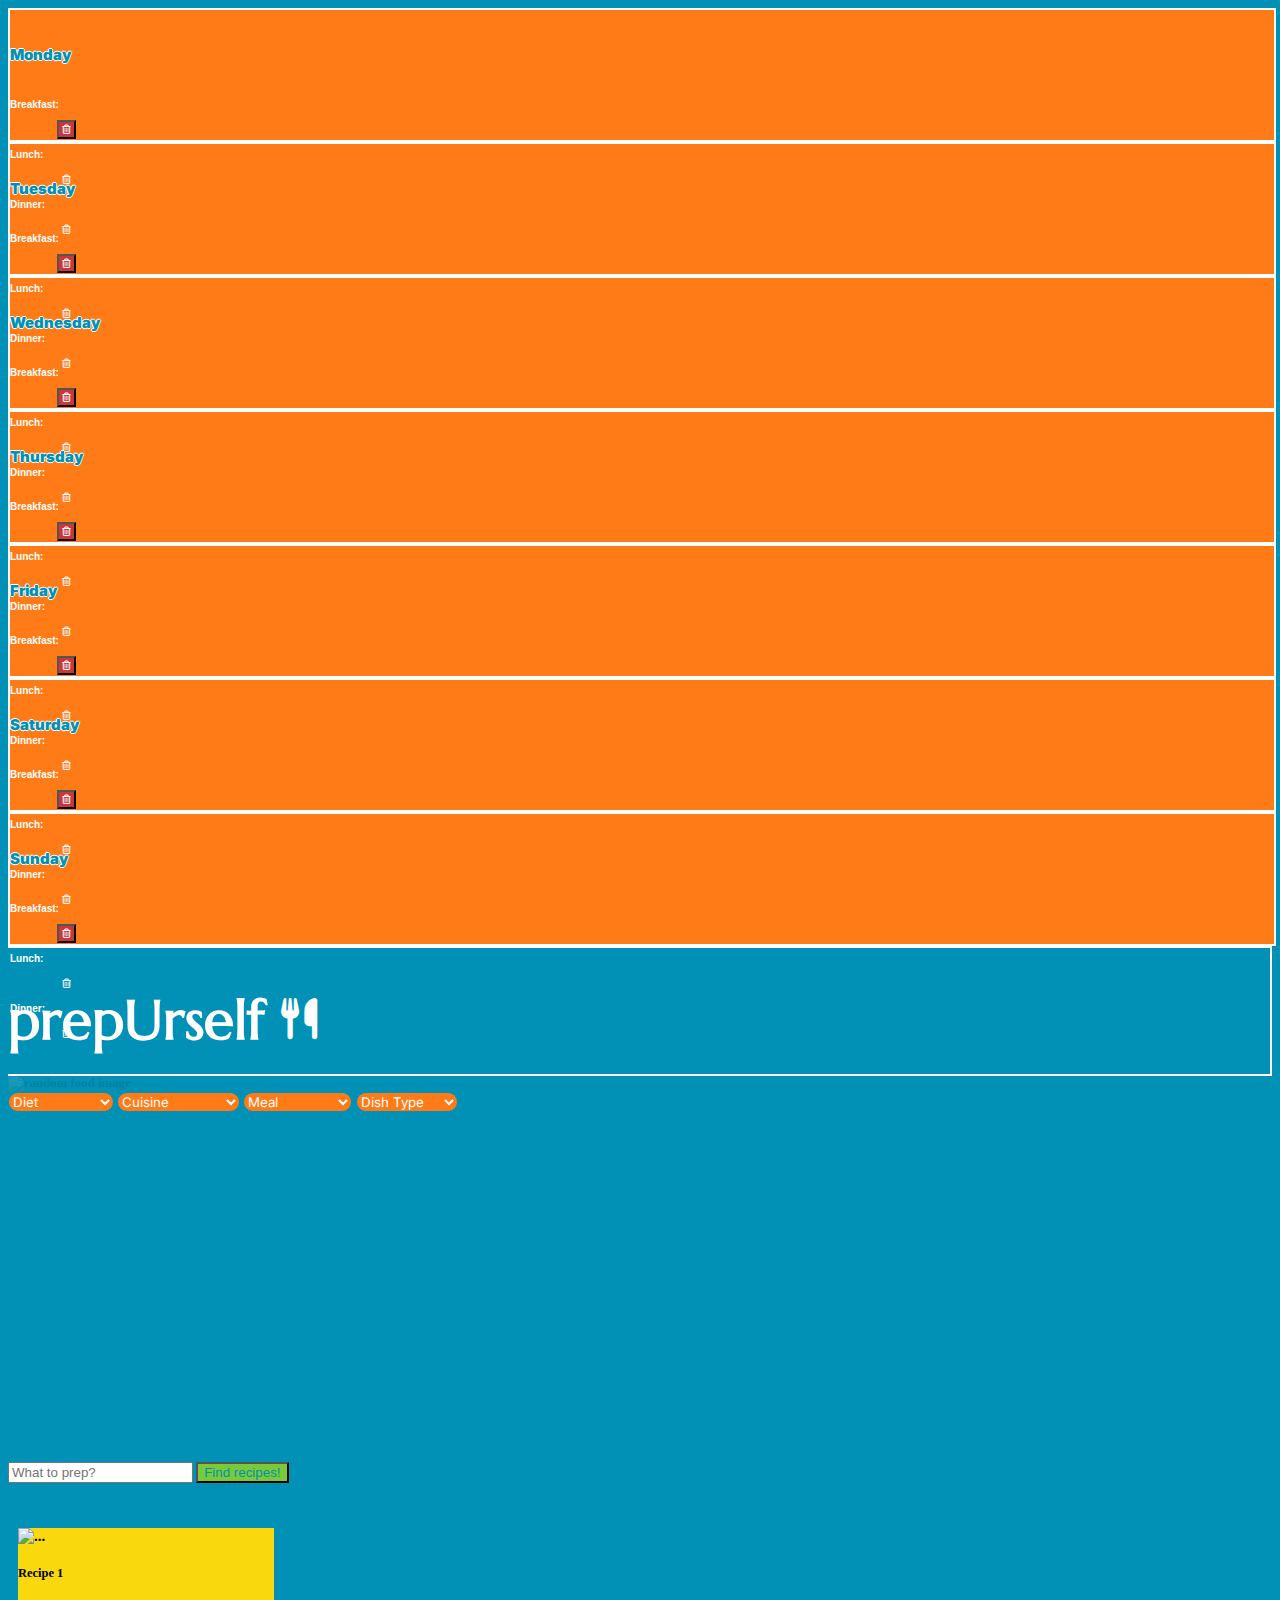
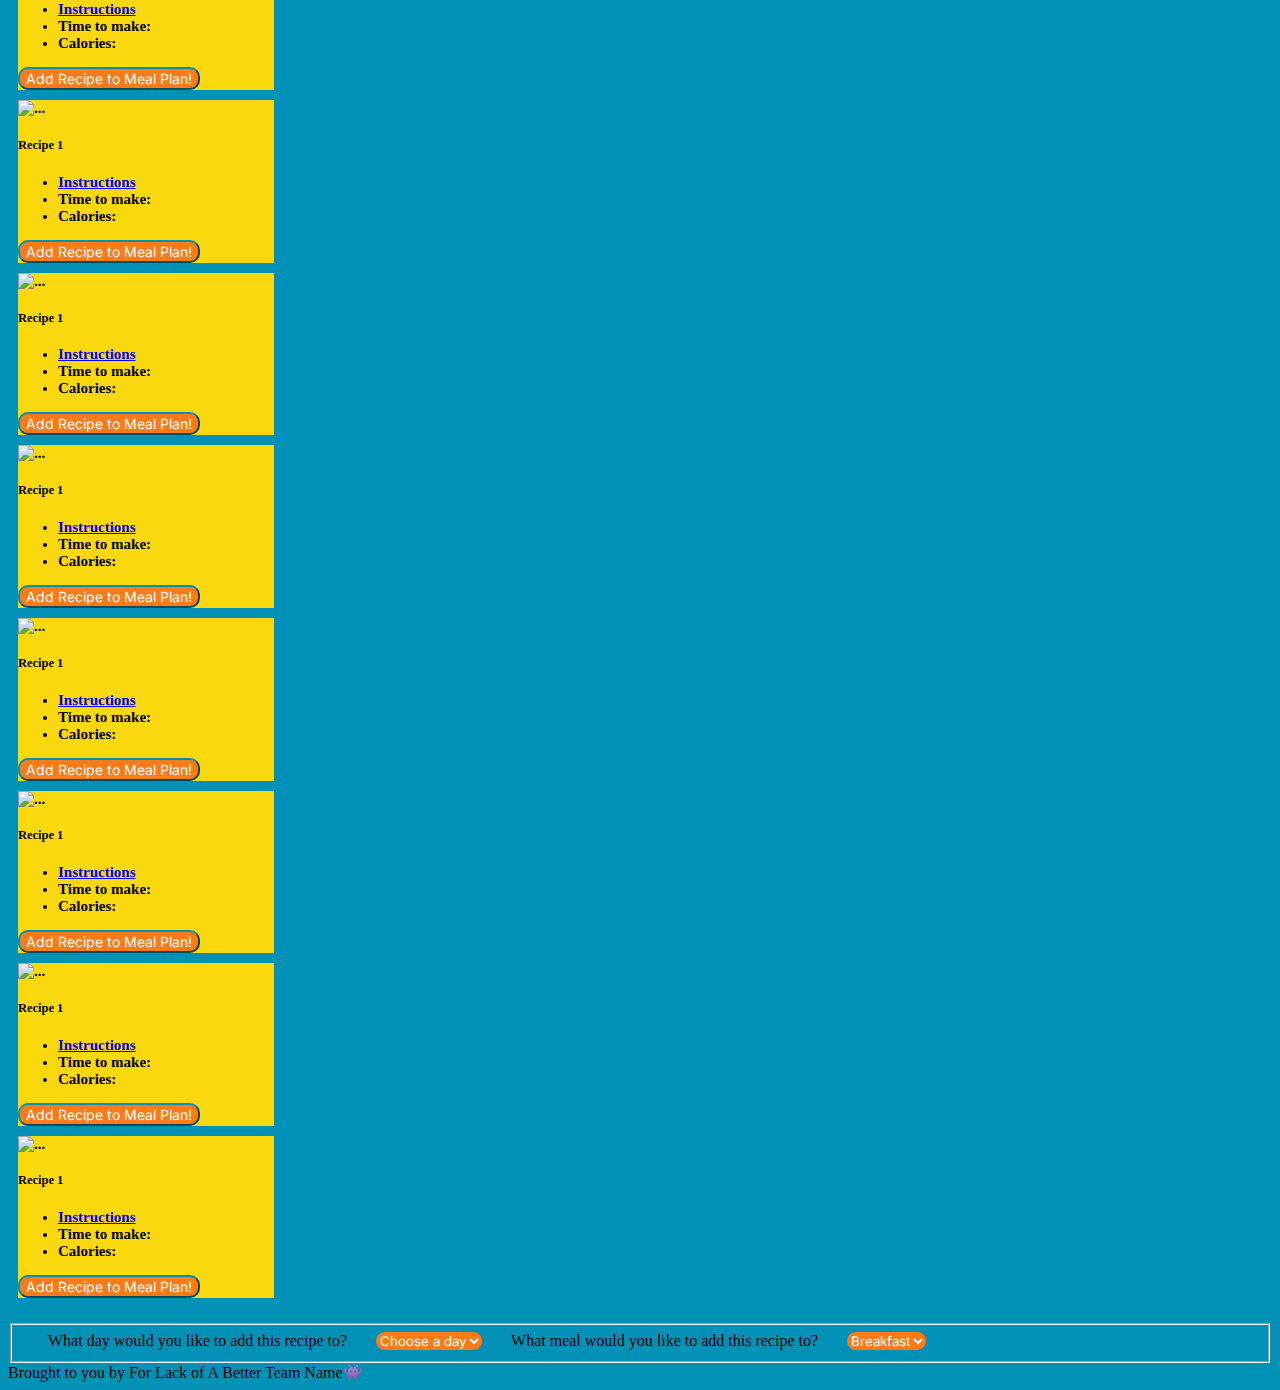
==== index.html @ 9b7a3b4d "added a tags to aside" ====
<!DOCTYPE html>
<html lang="en">
  <head>
    <meta charset="UTF-8" />
    <meta http-equiv="X-UA-Compatible" content="IE=edge" />
    <meta name="viewport" content="width=device-width, initial-scale=1.0" />
    <title>prepUrself</title>
    <link rel="stylesheet" href="./assets/css/all.css" />
    <link rel="stylesheet" href="./assets/css/style.css" />
    <link
      href="https://cdn.jsdelivr.net/npm/bootstrap@5.2.2/dist/css/bootstrap.min.css"
      rel="stylesheet"
      integrity="sha384-Zenh87qX5JnK2Jl0vWa8Ck2rdkQ2Bzep5IDxbcnCeuOxjzrPF/et3URy9Bv1WTRi"
      crossorigin="anonymous"
    />
    <link href="https://fonts.googleapis.com/css2?family=Marcellus&display=swap" rel="stylesheet" />
    <link href="https://fonts.googleapis.com/css2?family=Inter:wght@300;800&display=swap" rel="stylesheet">
    <script
      src="https://cdnjs.cloudflare.com/ajax/libs/jquery/3.6.1/jquery.min.js"
      integrity="sha512-aVKKRRi/Q/YV+4mjoKBsE4x3H+BkegoM/em46NNlCqNTmUYADjBbeNefNxYV7giUp0VxICtqdrbqU7iVaeZNXA=="
      crossorigin="anonymous"
      referrerpolicy="no-referrer"
    ></script>
    <script src="https://developer.edamam.com/attribution/badge.js"></script>
    <script src="https://code.jquery.com/ui/1.13.2/jquery-ui.js"></script>
  </head>
  <body class="row">
    <div class="col-lg-2 col-md-4 col-sm-4 p-0 p-0">

<!-- Start of the Aside -->

      <aside class="aside">
        <div id="monday" class="card aside-card" style="width: 18rem; height: 9.5rem">
          <div class="card-body">
            <h6 class="card-title  text-decoration-underline aside-card-title">Monday</h6>
            <div class="row">
              <p class="col-lg-9 card-text aside-card-text">
                <span>Breakfast:</span>
                <a href="#"></a>
              </p>
              <button
                type="button"
                class="col-lg-3 btn btn-outline-light justify-content-end"
                style="
                  --bs-btn-padding-y: 0.25rem;
                  --bs-btn-padding-x: 0.5rem;
                  --bs-btn-font-size: 0.75rem;
                "
              >
                <i class="fa-regular fa-trash-can"></i>
              </button>
            </div>
            <div class="row">
              <p class="col-lg-9 card-text aside-card-text">
                <span>Lunch:</span>
                <a href="#"></a>
              </p>
              <button
                type="button"
                class="col-lg-3 btn btn-outline-light justify-content-end"
                style="
                  --bs-btn-padding-y: 0.25rem;
                  --bs-btn-padding-x: 0.5rem;
                  --bs-btn-font-size: 0.75rem;
                "
              >
                <i class="fa-regular fa-trash-can"></i>
              </button>
            </div>
            <div class="row">
              <p class="col-lg-9 card-text aside-card-text">
                <span>Dinner:</span>
                <a href="#"></a>
              </p>
              <button
                type="button"
                class="col-lg-3 btn btn-outline-light justify-content-end"
                style="
                  --bs-btn-padding-y: 0.25rem;
                  --bs-btn-padding-x: 0.5rem;
                  --bs-btn-font-size: 0.75rem;
                "
              >
                <i class="fa-regular fa-trash-can"></i>
              </button>
            </div>
          </div>
        </div>
        <div id="tuesday" class="card aside-card" style="width: 18rem; height: 9.5rem">
          <div class="card-body">
            <h6 class="card-title text-decoration-underline aside-card-title">Tuesday</h6>
            <div class="row">
              <p class="col-lg-9 card-text aside-card-text">
                <span>Breakfast:</span>
                <a href="#"></a>
              </p>
              <button
                type="button"
                class="col-lg-3 btn btn-outline-light justify-content-end"
                style="
                  --bs-btn-padding-y: 0.25rem;
                  --bs-btn-padding-x: 0.5rem;
                  --bs-btn-font-size: 0.75rem;
                "
              >
                <i class="fa-regular fa-trash-can"></i>
              </button>
            </div>
            <div class="row">
              <p class="col-lg-9 card-text aside-card-text">
                <span>Lunch:</span>
                <a href="#"></a>
              </p>
              <button
                type="button"
                class="col-lg-3 btn btn-outline-light justify-content-end"
                style="
                  --bs-btn-padding-y: 0.25rem;
                  --bs-btn-padding-x: 0.5rem;
                  --bs-btn-font-size: 0.75rem;
                "
              >
                <i class="fa-regular fa-trash-can"></i>
              </button>
            </div>
            <div class="row">
              <p class="col-lg-9 card-text aside-card-text">
                <span>Dinner:</span>
                <a href="#"></a>
              </p>
              <button
                type="button"
                class="col-lg-3 btn btn-outline-light justify-content-end"
                style="
                  --bs-btn-padding-y: 0.25rem;
                  --bs-btn-padding-x: 0.5rem;
                  --bs-btn-font-size: 0.75rem;
                "
              >
                <i class="fa-regular fa-trash-can"></i>
              </button>
            </div>
          </div>
        </div>
        <div id="wednesday" class="card aside-card" style="width: 18rem; height: 9.5rem">
          <div class="card-body">
            <h6 class="card-title text-decoration-underline aside-card-title">Wednesday</h6>
            <div class="row">
              <p class="col-lg-9 card-text aside-card-text">
                <span>Breakfast:</span>
                <a href="#"></a>
              </p>
              <button
                type="button"
                class="col-lg-3 btn btn-outline-light justify-content-end"
                style="
                  --bs-btn-padding-y: 0.25rem;
                  --bs-btn-padding-x: 0.5rem;
                  --bs-btn-font-size: 0.75rem;
                "
              >
                <i class="fa-regular fa-trash-can"></i>
              </button>
            </div>
            <div class="row">
              <p class="col-lg-9 card-text aside-card-text">
                <span>Lunch:</span>
                <a href="#"></a>
              </p>
              <button
                type="button"
                class="col-lg-3 btn btn-outline-light justify-content-end"
                style="
                  --bs-btn-padding-y: 0.25rem;
                  --bs-btn-padding-x: 0.5rem;
                  --bs-btn-font-size: 0.75rem;
                "
              >
                <i class="fa-regular fa-trash-can"></i>
              </button>
            </div>
            <div class="row">
              <p class="col-lg-9 card-text aside-card-text">
                <span>Dinner:</span>
                <a href="#"></a>
              </p>
              <button
                type="button"
                class="col-lg-3 btn btn-outline-light justify-content-end"
                style="
                  --bs-btn-padding-y: 0.25rem;
                  --bs-btn-padding-x: 0.5rem;
                  --bs-btn-font-size: 0.75rem;
                "
              >
                <i class="fa-regular fa-trash-can"></i>
              </button>
            </div>
          </div>
        </div>
        <div id="thursday" class="card aside-card" style="width: 18rem; height: 9.5rem">
          <div class="card-body">
            <h6 class="card-title text-decoration-underline aside-card-title">Thursday</h6>
            <div class="row">
              <p class="col-lg-9 card-text aside-card-text">
                <span>Breakfast:</span>
                <a href="#"></a>
              </p>
              <button
                type="button"
                class="col-lg-3 btn btn-outline-light justify-content-end"
                style="
                  --bs-btn-padding-y: 0.25rem;
                  --bs-btn-padding-x: 0.5rem;
                  --bs-btn-font-size: 0.75rem;
                "
              >
                <i class="fa-regular fa-trash-can"></i>
              </button>
            </div>
            <div class="row">
              <p class="col-lg-9 card-text aside-card-text">
                <span>Lunch:</span>
                <a href="#"></a>
              </p>
              <button
                type="button"
                class="col-lg-3 btn btn-outline-light justify-content-end"
                style="
                  --bs-btn-padding-y: 0.25rem;
                  --bs-btn-padding-x: 0.5rem;
                  --bs-btn-font-size: 0.75rem;
                "
              >
                <i class="fa-regular fa-trash-can"></i>
              </button>
            </div>
            <div class="row">
              <p class="col-lg-9 card-text aside-card-text">
                <span>Dinner:</span>
                <a href="#"></a>
              </p>
              <button
                type="button"
                class="col-lg-3 btn btn-outline-light justify-content-end"
                style="
                  --bs-btn-padding-y: 0.25rem;
                  --bs-btn-padding-x: 0.5rem;
                  --bs-btn-font-size: 0.75rem;
                "
              >
                <i class="fa-regular fa-trash-can"></i>
              </button>
            </div>
          </div>
        </div>
        <div id="friday" class="card aside-card" style="width: 18rem; height: 9.5rem">
          <div class="card-body">
            <h6 class="card-title text-decoration-underline aside-card-title">Friday</h6>
            <div class="row">
              <p class="col-lg-9 card-text aside-card-text">
                <span>Breakfast:</span>
                <a href="#"></a>
              </p>
              <button
                type="button"
                class="col-lg-3 btn btn-outline-light justify-content-end"
                style="
                  --bs-btn-padding-y: 0.25rem;
                  --bs-btn-padding-x: 0.5rem;
                  --bs-btn-font-size: 0.75rem;
                "
              >
                <i class="fa-regular fa-trash-can"></i>
              </button>
            </div>
            <div class="row">
              <p class="col-lg-9 card-text aside-card-text">
                <span>Lunch:</span>
                <a href="#"></a>
              </p>
              <button
                type="button"
                class="col-lg-3 btn btn-outline-light justify-content-end"
                style="
                  --bs-btn-padding-y: 0.25rem;
                  --bs-btn-padding-x: 0.5rem;
                  --bs-btn-font-size: 0.75rem;
                "
              >
                <i class="fa-regular fa-trash-can"></i>
              </button>
            </div>
            <div class="row">
              <p class="col-lg-9 card-text aside-card-text">
                <span>Dinner:</span>
                <a href="#"></a>
              </p>
              <button
                type="button"
                class="col-lg-3 btn btn-outline-light justify-content-end"
                style="
                  --bs-btn-padding-y: 0.25rem;
                  --bs-btn-padding-x: 0.5rem;
                  --bs-btn-font-size: 0.75rem;
                "
              >
                <i class="fa-regular fa-trash-can"></i>
              </button>
            </div>
          </div>
        </div>
        <div id="saturday" class="card aside-card" style="width: 18rem; height: 9.5rem">
          <div class="card-body">
            <h6 class="card-title text-decoration-underline aside-card-title">Saturday</h6>
            <div class="row">
              <p class="col-lg-9 card-text aside-card-text">
                <span>Breakfast:</span>
                <a href="#"></a>
              </p>
              <button
                type="button"
                class="col-lg-3 btn btn-outline-light justify-content-end"
                style="
                  --bs-btn-padding-y: 0.25rem;
                  --bs-btn-padding-x: 0.5rem;
                  --bs-btn-font-size: 0.75rem;
                "
              >
                <i class="fa-regular fa-trash-can"></i>
              </button>
            </div>
            <div class="row">
              <p class="col-lg-9 card-text aside-card-text">
                <span>Lunch:</span>
                <a href="#"></a>
              </p>
              <button
                type="button"
                class="col-lg-3 btn btn-outline-light justify-content-end"
                style="
                  --bs-btn-padding-y: 0.25rem;
                  --bs-btn-padding-x: 0.5rem;
                  --bs-btn-font-size: 0.75rem;
                "
              >
                <i class="fa-regular fa-trash-can"></i>
              </button>
            </div>
            <div class="row">
              <p class="col-lg-9 card-text aside-card-text">
                <span>Dinner:</span>
                <a href="#"></a>
              </p>
              <button
                type="button"
                class="col-lg-3 btn btn-outline-light justify-content-end"
                style="
                  --bs-btn-padding-y: 0.25rem;
                  --bs-btn-padding-x: 0.5rem;
                  --bs-btn-font-size: 0.75rem;
                "
              >
                <i class="fa-regular fa-trash-can"></i>
              </button>
            </div>
          </div>
        </div>
        <div id="sunday" class="card aside-card" style="width: 18rem; height: 9.5rem">
          <div class="card-body">
            <h6 class="card-title text-decoration-underline aside-card-title">Sunday</h6>
            <div class="row">
              <p class="col-lg-9 card-text aside-card-text">
                <span>Breakfast:</span>
                <a href="#"></a>
              </p>
              <button
                type="button"
                class="col-lg-3 btn btn-outline-light justify-content-end"
                style="
                  --bs-btn-padding-y: 0.25rem;
                  --bs-btn-padding-x: 0.5rem;
                  --bs-btn-font-size: 0.75rem;
                "
              >
                <i class="fa-regular fa-trash-can"></i>
              </button>
            </div>
            <div class="row">
              <p class="col-lg-9 card-text aside-card-text">
                <span>Lunch:</span>
                <a href="#"></a>
              </p>
              <button
                type="button"
                class="col-lg-3 btn btn-outline-light justify-content-end"
                style="
                  --bs-btn-padding-y: 0.25rem;
                  --bs-btn-padding-x: 0.5rem;
                  --bs-btn-font-size: 0.75rem;
                "
              >
                <i class="fa-regular fa-trash-can"></i>
              </button>
            </div>
            <div class="row">
              <p class="col-lg-9 card-text aside-card-text">
                <span>Dinner:</span>
                <a href="#"></a>
              </p>
              <button
                type="button"
                class="col-lg-3 btn btn-outline-light justify-content-end"
                style="
                  --bs-btn-padding-y: 0.25rem;
                  --bs-btn-padding-x: 0.5rem;
                  --bs-btn-font-size: 0.75rem;
                "
              >
                <i class="fa-regular fa-trash-can"></i>
              </button>
            </div>
          </div>
        </div>
      </aside>
    </div>
    <div class="col-lg-10 col-md-8 col-sm-8 p-0 p-0">
      <main>

<!-- Header Section -->

        <header>
          <h1 id="page-header" class="text-center m-0">prepUrself <i class="fa-solid fa-utensils fa-xs"></i></h1>
          <h2 id="edamam-badge" class="text-center m-0" data-color="transparent"></h2>
        </header>

<!-- Start of Search Area (Main section of Page) -->

        <div class=" card text-bg-dark bgImage">
          <img
          id="background-image"
            src=""
            class="card-img bgImage"
            alt="random food image"
          />
          <div class="card-img-overlay">
            <form id="search-form">
              <div class="container">
                <div id="selections" class="row justify-content-around">
                  <select id="health" class="col-2">
                    <option value="none">Diet</option>
                    <option value="dairy-free">Dairy-Free</option>
                    <option value="gluten-free">Gluten-Free</option>
                    <option value="keto-friendly">Keto-Friendly</option>
                    <option value="paleo">Paleo</option>
                    <option value="vegan">Vegan</option>
                    <option value="vegetarian">Vegetarian</option>
                  </select>
                  <select id="cuisineType" class="col-2">
                    <option value="none">Cuisine</option>
                    <option value="american">American</option>
                    <option value="asian">Asian</option>
                    <option value="french">French</option>
                    <option value="indian">Indian</option>
                    <option value="italian">Italian</option>
                    <option value="mediterranean">Mediterranean</option>
                    <option value="mexican">Mexican</option>
                    <option value="middle eastern">Middle Eastern</option>
                    <option value="south american">South American</option>
                  </select>
                  <select id="mealType" class="col-2">
                    <option value="none">Meal</option>
                    <option value="breakfast">Breakfast</option>
                    <option value="brunch">Brunch</option>
                    <option value="lunch/dinner">Lunch/Dinner</option>
                    <option value="snack">Snack</option>
                  </select>
                  <select id="dishType" class="col-2">
                    <option value="none">Dish Type</option>
                    <option value="starter">Appetizer</option>
                    <option value="desserts">Desserts</option>
                    <option value="drinks">Drinks</option>
                    <option value="main course">Main Course</option>
                    <option value="pasta">Pasta</option>
                    <option value="pizza">Pizza</option>
                    <option value="salad">Salad</option>
                    <option value="sandwich">Sandwich</option>
                    <option value="side dish">Side Dish</option>
                    <option value="soup">Soup</option>
                  </select>
                </div>
              </div>
              <div id="search-bar" class="text-center align-items-center">
                <input
                  id="q"
                  type="text"
                  placeholder="What to prep?"
                  class="col-4"
                />
                <button
                  type="button"
                  class="btn btn-primary btn-lg"
                  id="search-button"
                >
                  Find recipes!
                </button>
              </div>
            </form>

<!-- Start of Results Section (Recipe cards are displayed) -->

            <section id="search-results-container" class="recipeView container card">
              <div id="search-results" class="row">
                <div class="col-3">
                  <div class="card recipeCard" style="width: 16rem">
                    <img src="" class="card-img-top" alt="..." />
                    <div class="card-body">
                      <h5 class="card-title">Recipe 1</h5>
                      <p class="card-text">
                        <ul >
                          <li class="list-group-item" ><a href="#">Instructions</a></li>
                          <li class="list-group-item" >Time to make:</li>
                          <li class="list-group-item" >Calories:</li>
                        </ul>
                      </p>
                      <button id="add-recipe-1" class="addBtn">Add Recipe to Meal Plan!</button>
                    </div>
                  </div>
                </div>
                <div class="col-3">
                  <div class="card recipeCard" style="width: 16rem">
                    <img src="" class="card-img-top" alt="..." />
                    <div class="card-body">
                      <h5 class="card-title">Recipe 1</h5>
                      <p class="card-text">
                        <ul style="justify-content: flex-start">
                          <li class="list-group-item" ><a href="#">Instructions</a></li>
                          <li class="list-group-item" >Time to make:</li>
                          <li class="list-group-item" >Calories:</li>
                        </ul>
                      </p>
                      <button id="add-recipe-2" class="addBtn">Add Recipe to Meal Plan!</button>
                    </div>
                  </div>
                </div>
                <div class="col-3">
                  <div class="card recipeCard" style="width: 16rem">
                    <img src="" class="card-img-top" alt="..." />
                    <div class="card-body">
                      <h5 class="card-title">Recipe 1</h5>
                      <p class="card-text">
                        <ul style="justify-content: flex-start">
                          <li class="list-group-item" ><a href="#">Instructions</a></li>
                          <li class="list-group-item" >Time to make:</li>
                          <li class="list-group-item" >Calories:</li>
                        </ul>
                      </p>
                      <button id="add-recipe-3" class="addBtn">Add Recipe to Meal Plan!</button>
                    </div>
                  </div>
                </div>
                <div class="col-3">
                  <div class="card recipeCard" style="width: 16rem">
                    <img src="" class="card-img-top" alt="..." />
                    <div class="card-body">
                      <h5 class="card-title">Recipe 1</h5>
                      <p class="card-text">
                        <ul style="justify-content: flex-start">
                          <li class="list-group-item" ><a href="#">Instructions</a></li>
                          <li class="list-group-item" >Time to make:</li>
                          <li class="list-group-item" >Calories:</li>
                        </ul>
                      </p>
                      <button id="add-recipe-4" class="addBtn">Add Recipe to Meal Plan!</button>
                    </div>
                  </div>
                </div>
                <div class="col-3">
                  <div class="card recipeCard" style="width: 16rem">
                    <img src="" class="card-img-top" alt="..." />
                    <div class="card-body">
                      <h5 class="card-title">Recipe 1</h5>
                      <p class="card-text">
                        <ul style="justify-content: flex-start">
                          <li class="list-group-item" ><a href="#">Instructions</a></li>
                          <li class="list-group-item" >Time to make:</li>
                          <li class="list-group-item" >Calories:</li>
                        </ul>
                      </p>
                      <button id="add-recipe-5" class="addBtn">Add Recipe to Meal Plan!</button>
                    </div>
                  </div>
                </div>
                <div class="col-3">
                  <div class="card recipeCard" style="width: 16rem">
                    <img src="" class="card-img-top" alt="..." />
                    <div class="card-body">
                      <h5 class="card-title">Recipe 1</h5>
                      <p class="card-text">
                        <ul style="justify-content: flex-start">
                          <li class="list-group-item" ><a href="#">Instructions</a></li>
                          <li class="list-group-item" >Time to make:</li>
                          <li class="list-group-item" >Calories:</li>
                        </ul>
                      </p>
                      <button id="add-recipe-6" class="addBtn">Add Recipe to Meal Plan!</button>
                    </div>
                  </div>
                </div>
                <div class="col-3">
                  <div class="card recipeCard" style="width: 16rem">
                    <img src="" class="card-img-top" alt="..." />
                    <div class="card-body">
                      <h5 class="card-title">Recipe 1</h5>
                      <p class="card-text">
                        <ul style="justify-content: flex-start">
                          <li class="list-group-item" ><a href="#">Instructions</a></li>
                          <li class="list-group-item" >Time to make:</li>
                          <li class="list-group-item" >Calories:</li>
                        </ul>
                      </p>
                      <button id="add-recipe-7" class="addBtn">Add Recipe to Meal Plan!</button>
                    </div>
                  </div>
                </div>
                <div class="col-3">
                  <div class="card recipeCard" style="width: 16rem">
                    <img src="" class="card-img-top" alt="..." />
                    <div class="card-body">
                      <h5 class="card-title">Recipe 1</h5>
                      <p class="card-text">
                        <ul style="justify-content: flex-start">
                          <li class="list-group-item" ><a href="#">Instructions</a></li>
                          <li class="list-group-item" >Time to make:</li>
                          <li class="list-group-item" >Calories:</li>
                        </ul>
                      </p>
                      <button id="add-recipe-8" class="addBtn">Add Recipe to Meal Plan!</button>
                  </div>
                </div>
                </div>
              </div>
            </section>
          </div>
        </div>

<!-- Start of Modal -->

        <div id="dialog-form">
          <form>
            <fieldset>
              <label class="modalStyle" for="week-dropdown">What day would you like to add this recipe to?</label>
                <select id="week-day">
                  <option value="none">Choose a day</option>
                  <option value="monday">Monday</option>
                  <option value="tuesday">Tuesday</option>
                  <option value="wednesday">Wednesday</option>
                  <option value="thursday">Thursday</option>
                  <option value="friday">Friday</option>
                  <option value="saturday">Saturday</option>
                </select>
              <label class="modalStyle" for="meal-dropdown">What meal would you like to add this recipe to?</label>
                <select id="meal-type">
                  <option value="breakfast">Breakfast</option>
                  <option value="lunch">Lunch</option>
                  <option value="dinner">Dinner</option>
                </select>
            </fieldset>
          </form>
        </div>
      </main>
    </div>

<!-- Footer Section -->

    <footer class="text-center">Brought to you by For Lack of A Better Team Name👾</footer>
    <script src="./assets/js/script.js"></script>
    <script src="https://cdn.jsdelivr.net/npm/bootstrap@5.2.2/dist/js/bootstrap.bundle.min.js" integrity="sha384-OERcA2EqjJCMA+/3y+gxIOqMEjwtxJY7qPCqsdltbNJuaOe923+mo//f6V8Qbsw3" crossorigin="anonymous"></script>
  </body>
</html>

<!-- The End -->
---- assets/css/style.css ----
:root {
  --teal: #37bbca;
  --blue: #0191b6;
  --yellow: #f9d80d;
  --green: #79ca38;
  --orange: #ff7b17;
}

html {
  background-color: var(--blue);
}

.aside button {
  display: flex;
  justify-content: center;
  align-items: center;
  max-height: 19px;
  max-width: 19px;
  margin-left: 47px;
  padding: 4px !important;
  background-color: #ca3737;
  color: white;
  font-size: 10px;
}

.bgImage {
  border-radius: 0 !important;
}

.aside-card {
  height: 14.28vh !important;
  width: 100% !important;
  min-height: 130px !important;
  min-width: 275px !important;
  border: 2px solid white !important;
}

.aside-card-title {
  font-family: "Inter", sans-serif !important;
  font-weight: bolder !important;
  font-size: 15px !important;
  color: var(--blue);
  text-shadow: 0.05em 0 white, 0 0.05em white, -0.05em 0 white, 0 -0.05em white !important;
}

.aside-card-text {
  font-size: 10px;
  color: white !important;
  font-family: "Viga", sans-serif !important;
}

aside > .card {
  background-color: var(--orange);
  border-radius: 0 !important;
}

.card {
  font-size: 0.8rem;
  font-weight: bold;
}

span {
  padding-right: 10px;
}

h6 {
  font-size: 18px !important;
}

header {
  color: white;
  background-color: var(--blue);
  font-family: "Marcellus", serif;
  border-bottom: 2px solid white !important;
  border-top: 2px solid white !important;
  border-right: 2px solid white !important;
}

#page-header:pointer {
  curser: pointer;
}

h1 {
  font-size: 55px !important;
  margin-bottom: 0px;
}

select {
  background-color: var(--orange);
  border-color: var(--blue);
  border-radius: 10px;
  color: white;
  font-family: "Inter", sans-serif !important;
}

#background-image {
  max-height: 90vh;
}

option {
  border-radius: 10px;
}

#search-bar {
  margin-top: 350px;
  margin-bottom: 20px;
}

#search-button {
  background-color: var(--green);
  color: var(--blue);
}

.card-img {
  background-size: cover;
  opacity: 0.1;
  filter: sepia(100%) hue-rotate(220dg) saturate(900%);
}

#search-results {
  background-color: var(--blue);
  padding-top: 15px;
  padding-bottom: 15px;
  padding-right: 35px;
}

div > .recipeCard {
  background-color: var(--yellow);
  margin: 10px;
  font-size: 15px;
}

h5 {
  color: black;
}

.card-text {
  color: black;
}
.addBtn {
  background-color: var(--orange) !important;
  border-color: var(--blue) !important;
  border-radius: 10px !important;
  color: white !important;
  font-family: "Inter", sans-serif !important;
  font-size: 14px !important;
}

.calendarSubmitForm {
  background-color: white;
  border: 3px solid var(--orange);
  border-radius: 15px;
  padding: 2px;
}

.modalButtons {
  background-color: var(--orange);
  margin: 5px;
  border-radius: 10px;
  color: white;
}
.modalStyle {
  margin: 12px;
  padding: 12px;
}
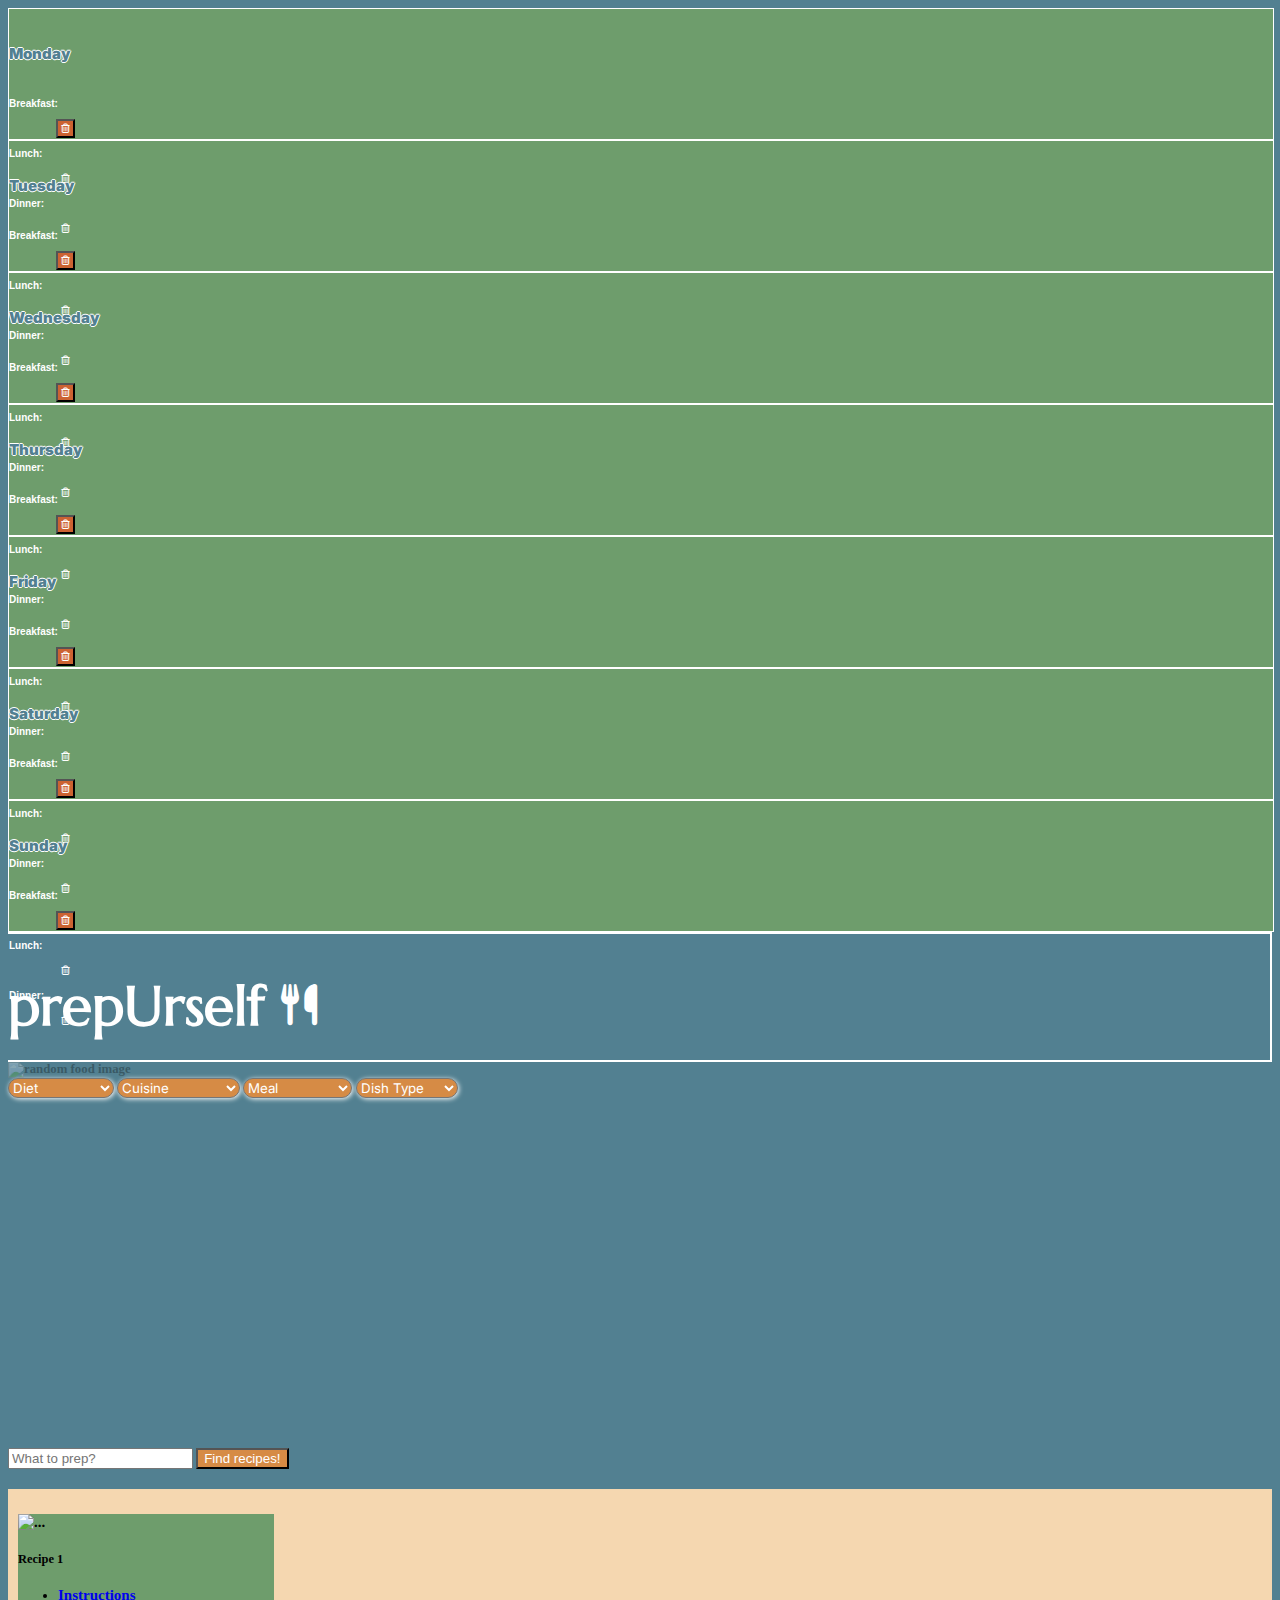
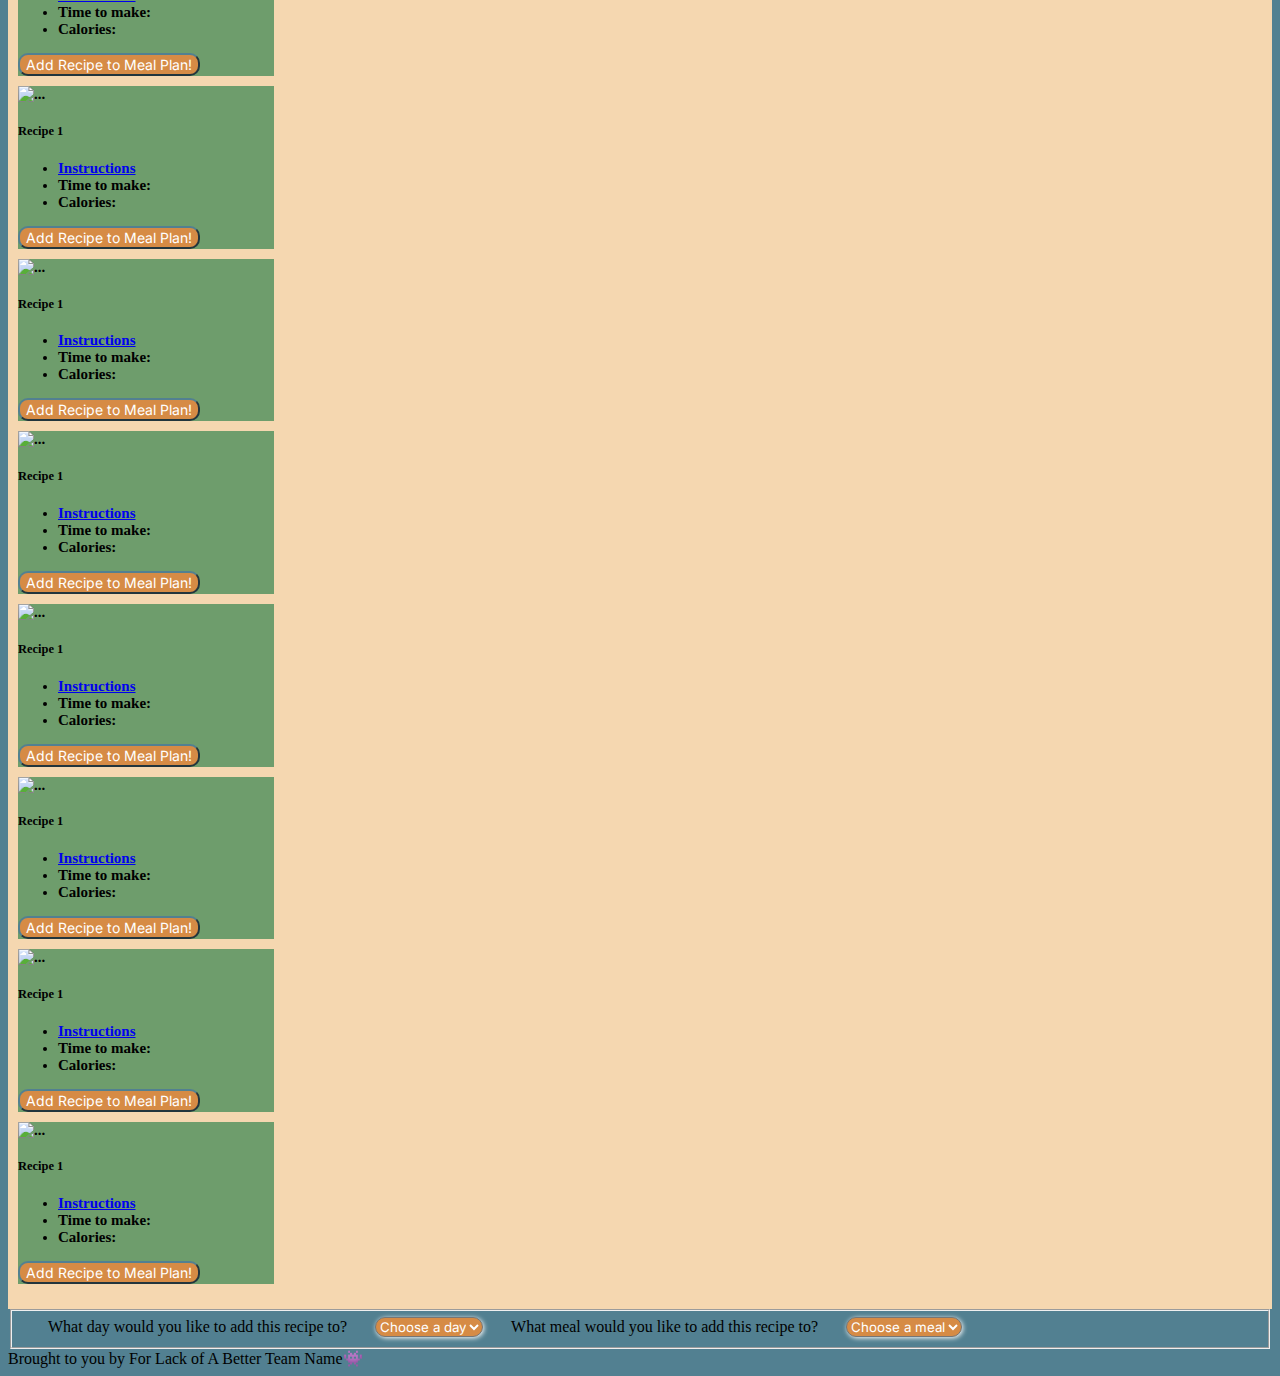
==== commit 5ed9a59c: "fixed aside card content position" ====
--- a/index.html
+++ b/index.html
@@ -21,6 +21,7 @@
       crossorigin="anonymous"
       referrerpolicy="no-referrer"
     ></script>
+    <script src="https://code.jquery.com/ui/1.13.2/jquery-ui.js"></script>
     <script src="https://developer.edamam.com/attribution/badge.js"></script>
     <script src="https://code.jquery.com/ui/1.13.2/jquery-ui.js"></script>
   </head>
@@ -31,7 +32,7 @@
 
       <aside class="aside">
         <div id="monday" class="card aside-card" style="width: 18rem; height: 9.5rem">
-          <div class="card-body">
+          <div class="card-body" style = "--bs-card-spacer-y: 0.5rem;" >
             <h6 class="card-title  text-decoration-underline aside-card-title">Monday</h6>
             <div class="row">
               <p class="col-lg-9 card-text aside-card-text">
@@ -87,7 +88,7 @@
           </div>
         </div>
         <div id="tuesday" class="card aside-card" style="width: 18rem; height: 9.5rem">
-          <div class="card-body">
+          <div class="card-body" style = "--bs-card-spacer-y: 0.5rem;">
             <h6 class="card-title text-decoration-underline aside-card-title">Tuesday</h6>
             <div class="row">
               <p class="col-lg-9 card-text aside-card-text">
@@ -143,7 +144,7 @@
           </div>
         </div>
         <div id="wednesday" class="card aside-card" style="width: 18rem; height: 9.5rem">
-          <div class="card-body">
+          <div class="card-body" style = "--bs-card-spacer-y: 0.5rem;">
             <h6 class="card-title text-decoration-underline aside-card-title">Wednesday</h6>
             <div class="row">
               <p class="col-lg-9 card-text aside-card-text">
@@ -199,7 +200,7 @@
           </div>
         </div>
         <div id="thursday" class="card aside-card" style="width: 18rem; height: 9.5rem">
-          <div class="card-body">
+          <div class="card-body" style = "--bs-card-spacer-y: 0.5rem;">
             <h6 class="card-title text-decoration-underline aside-card-title">Thursday</h6>
             <div class="row">
               <p class="col-lg-9 card-text aside-card-text">
@@ -255,7 +256,7 @@
           </div>
         </div>
         <div id="friday" class="card aside-card" style="width: 18rem; height: 9.5rem">
-          <div class="card-body">
+          <div class="card-body" style = "--bs-card-spacer-y: 0.5rem;">
             <h6 class="card-title text-decoration-underline aside-card-title">Friday</h6>
             <div class="row">
               <p class="col-lg-9 card-text aside-card-text">
@@ -311,7 +312,7 @@
           </div>
         </div>
         <div id="saturday" class="card aside-card" style="width: 18rem; height: 9.5rem">
-          <div class="card-body">
+          <div class="card-body" style = "--bs-card-spacer-y: 0.5rem;">
             <h6 class="card-title text-decoration-underline aside-card-title">Saturday</h6>
             <div class="row">
               <p class="col-lg-9 card-text aside-card-text">
@@ -367,7 +368,7 @@
           </div>
         </div>
         <div id="sunday" class="card aside-card" style="width: 18rem; height: 9.5rem">
-          <div class="card-body">
+          <div class="card-body" style = "--bs-card-spacer-y: 0.5rem;">
             <h6 class="card-title text-decoration-underline aside-card-title">Sunday</h6>
             <div class="row">
               <p class="col-lg-9 card-text aside-card-text">
@@ -495,7 +496,7 @@
                   id="q"
                   type="text"
                   placeholder="What to prep?"
-                  class="col-4"
+                  class="col-5"
                 />
                 <button
                   type="button"
@@ -661,6 +662,7 @@
                 </select>
               <label class="modalStyle" for="meal-dropdown">What meal would you like to add this recipe to?</label>
                 <select id="meal-type">
+                  <option value="none">Choose a meal</option>
                   <option value="breakfast">Breakfast</option>
                   <option value="lunch">Lunch</option>
                   <option value="dinner">Dinner</option>
--- a/assets/css/style.css
+++ b/assets/css/style.css
@@ -1,9 +1,9 @@
 :root {
-  --teal: #37bbca;
-  --blue: #0191b6;
-  --yellow: #f9d80d;
-  --green: #79ca38;
-  --orange: #ff7b17;
+  --blue: #528091;
+  --beige: #f5d7b0;
+  --green: #6e9d6c;
+  --orange: #d68b45;
+  --red: #cc6332;
 }
 
 html {
@@ -18,7 +18,7 @@
   max-width: 19px;
   margin-left: 47px;
   padding: 4px !important;
-  background-color: #ca3737;
+  background-color: var(--red);
   color: white;
   font-size: 10px;
 }
@@ -32,7 +32,7 @@
   width: 100% !important;
   min-height: 130px !important;
   min-width: 275px !important;
-  border: 2px solid white !important;
+  border: 1px solid white !important;
 }
 
 .aside-card-title {
@@ -50,7 +50,7 @@
 }
 
 aside > .card {
-  background-color: var(--orange);
+  background-color: var(--green);
   border-radius: 0 !important;
 }
 
@@ -58,6 +58,8 @@
   font-size: 0.8rem;
   font-weight: bold;
 }
+
+
 
 span {
   padding-right: 10px;
@@ -76,8 +78,8 @@
   border-right: 2px solid white !important;
 }
 
-#page-header:pointer {
-  curser: pointer;
+#page-header :pointer {
+  cursor: pointer;
 }
 
 h1 {
@@ -87,7 +89,7 @@
 
 select {
   background-color: var(--orange);
-  border-color: var(--blue);
+  box-shadow: 1px 1px 5px;
   border-radius: 10px;
   color: white;
   font-family: "Inter", sans-serif !important;
@@ -106,26 +108,28 @@
   margin-bottom: 20px;
 }
 
+
+
 #search-button {
-  background-color: var(--green);
-  color: var(--blue);
+  background-color: var(--orange);
+  color: white;
 }
 
 .card-img {
   background-size: cover;
-  opacity: 0.1;
+  opacity: 0.3;
   filter: sepia(100%) hue-rotate(220dg) saturate(900%);
 }
 
 #search-results {
-  background-color: var(--blue);
+  background-color: var(--beige);
   padding-top: 15px;
   padding-bottom: 15px;
   padding-right: 35px;
 }
 
 div > .recipeCard {
-  background-color: var(--yellow);
+  background-color: var(--green);
   margin: 10px;
   font-size: 15px;
 }
@@ -137,6 +141,7 @@
 .card-text {
   color: black;
 }
+
 .addBtn {
   background-color: var(--orange) !important;
   border-color: var(--blue) !important;
@@ -147,7 +152,7 @@
 }
 
 .calendarSubmitForm {
-  background-color: white;
+  background-color: var(--beige);
   border: 3px solid var(--orange);
   border-radius: 15px;
   padding: 2px;
@@ -162,6 +167,4 @@
 .modalStyle {
   margin: 12px;
   padding: 12px;
-}
-
-
+}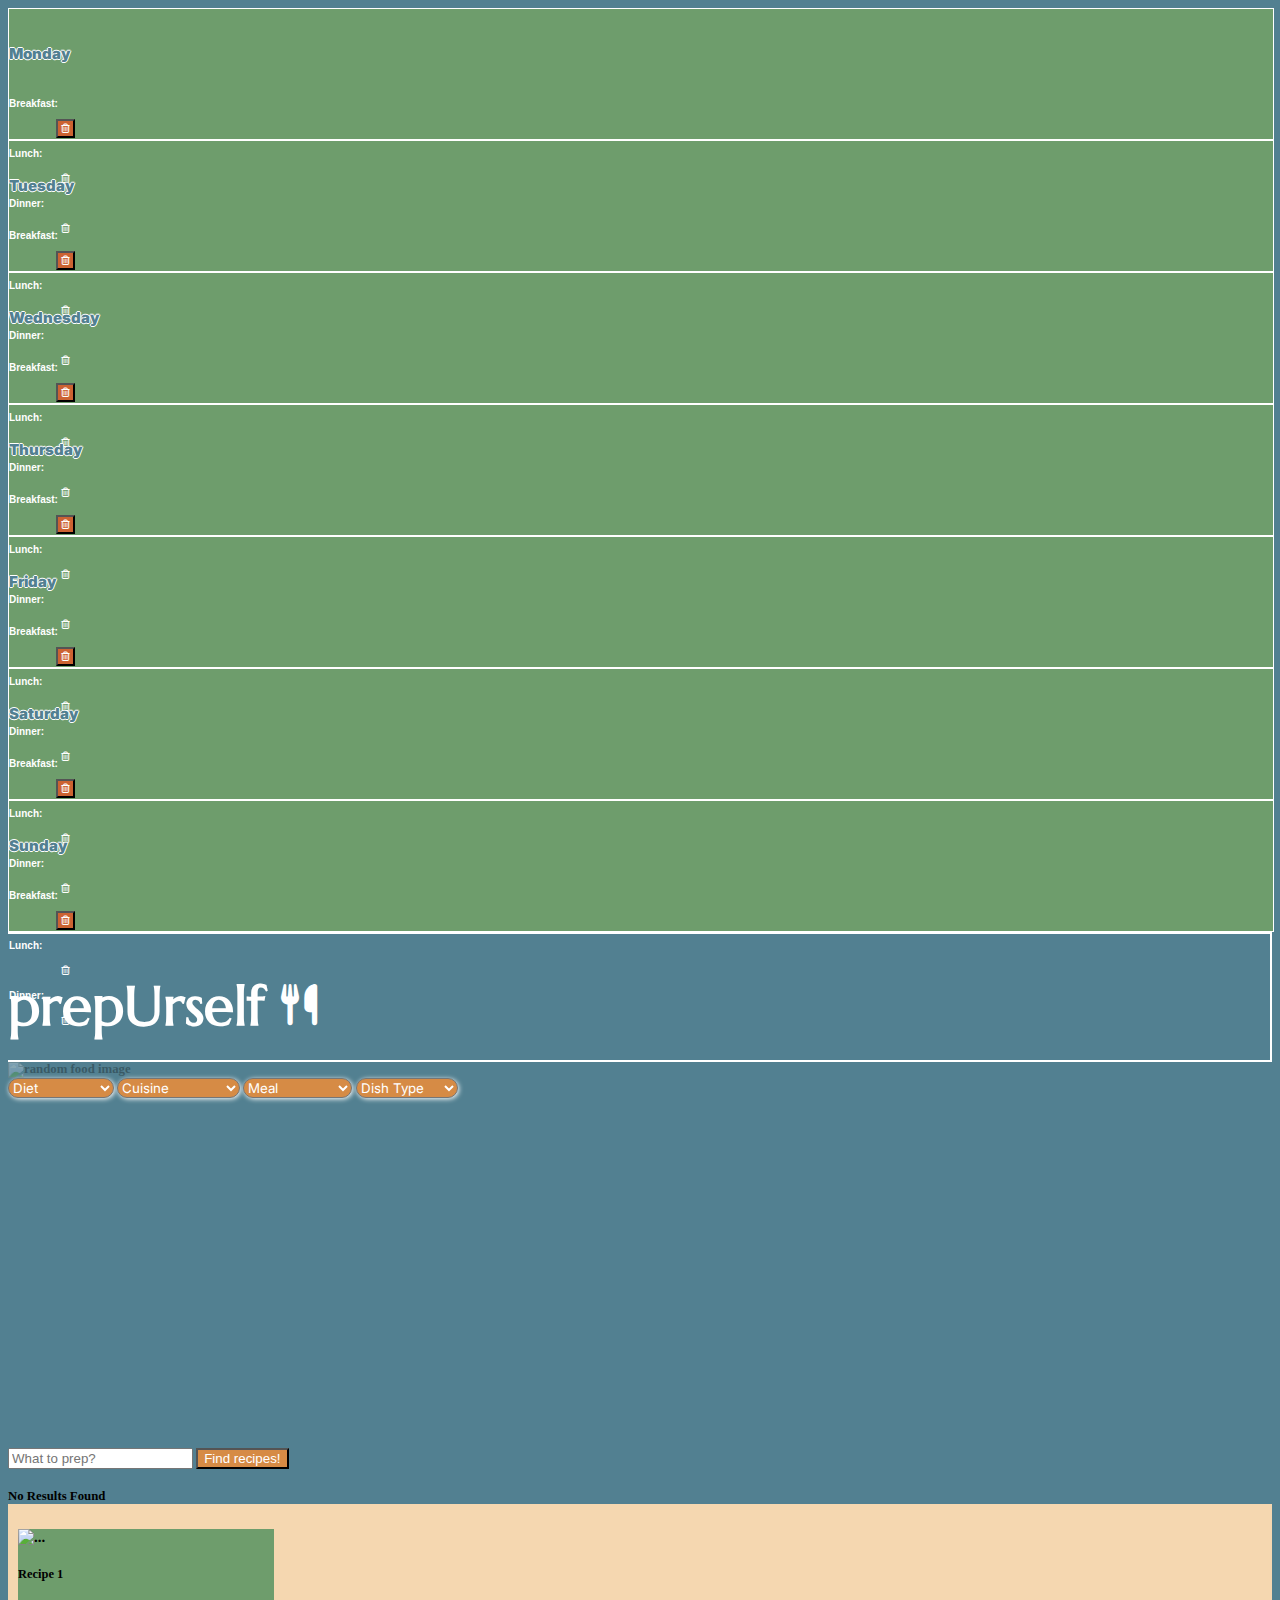
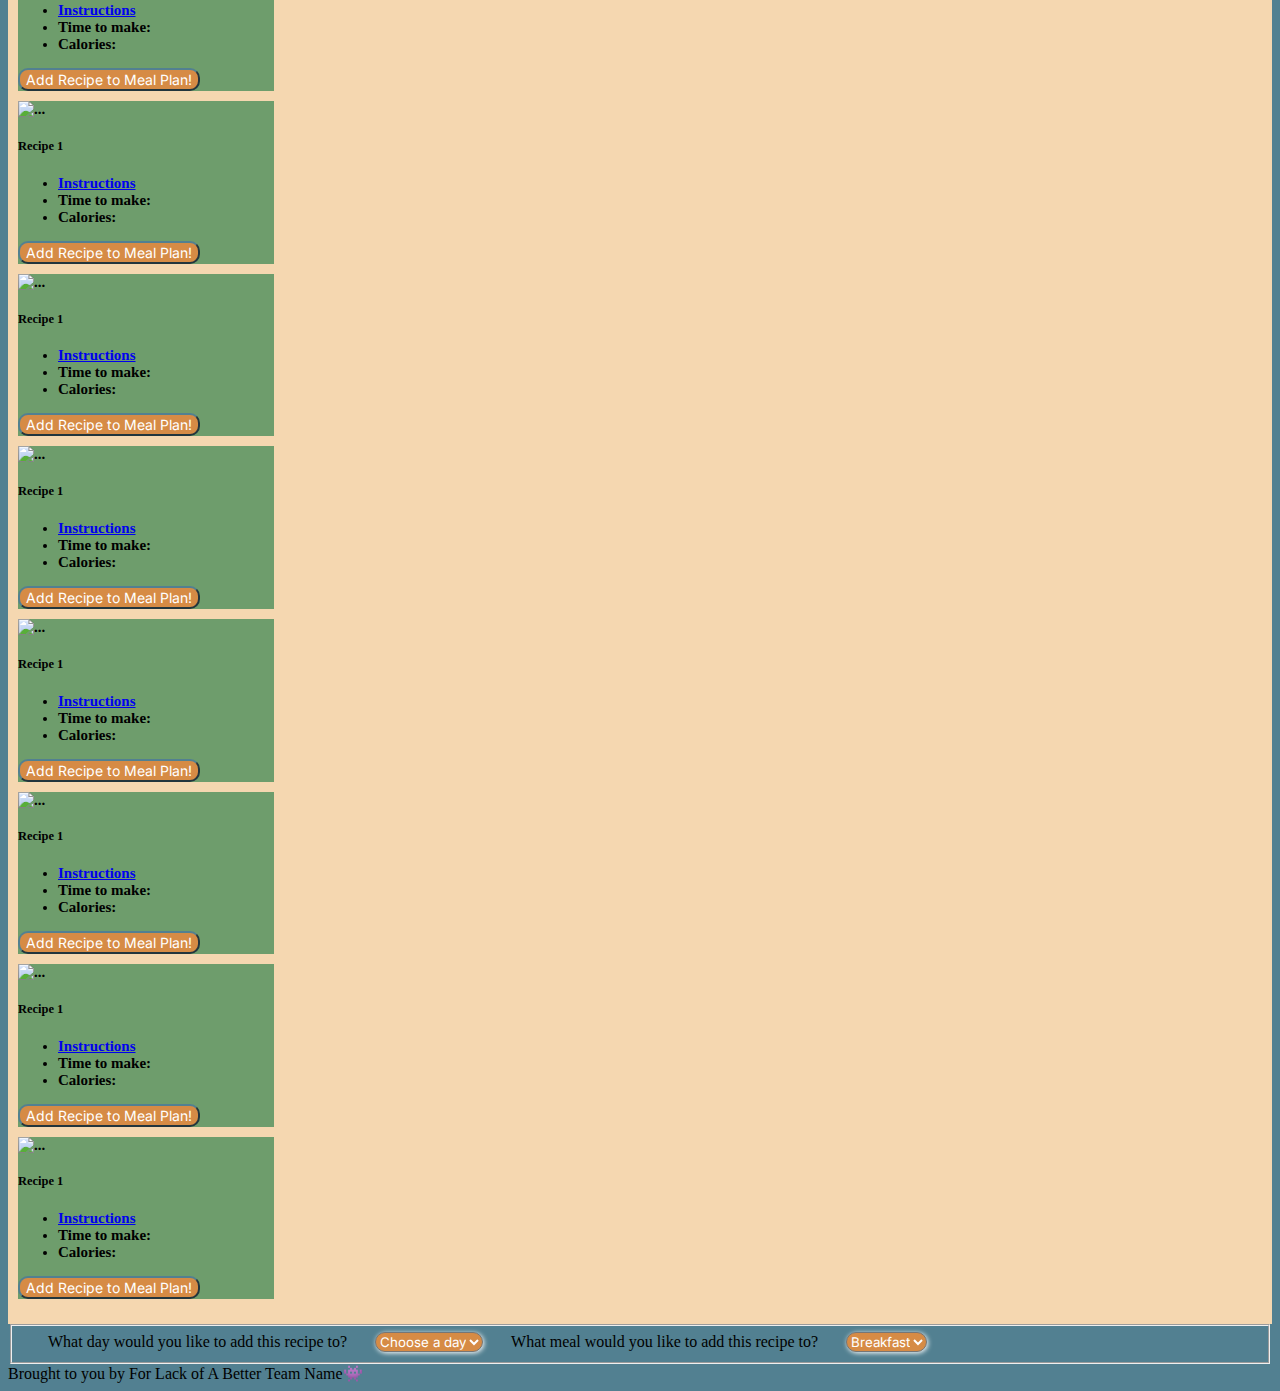
==== commit b345e233: "no-results functionality" ====
--- a/index.html
+++ b/index.html
@@ -21,7 +21,6 @@
       crossorigin="anonymous"
       referrerpolicy="no-referrer"
     ></script>
-    <script src="https://code.jquery.com/ui/1.13.2/jquery-ui.js"></script>
     <script src="https://developer.edamam.com/attribution/badge.js"></script>
     <script src="https://code.jquery.com/ui/1.13.2/jquery-ui.js"></script>
   </head>
@@ -32,7 +31,7 @@
 
       <aside class="aside">
         <div id="monday" class="card aside-card" style="width: 18rem; height: 9.5rem">
-          <div class="card-body" style = "--bs-card-spacer-y: 0.5rem;" >
+          <div class="card-body">
             <h6 class="card-title  text-decoration-underline aside-card-title">Monday</h6>
             <div class="row">
               <p class="col-lg-9 card-text aside-card-text">
@@ -88,7 +87,7 @@
           </div>
         </div>
         <div id="tuesday" class="card aside-card" style="width: 18rem; height: 9.5rem">
-          <div class="card-body" style = "--bs-card-spacer-y: 0.5rem;">
+          <div class="card-body">
             <h6 class="card-title text-decoration-underline aside-card-title">Tuesday</h6>
             <div class="row">
               <p class="col-lg-9 card-text aside-card-text">
@@ -144,7 +143,7 @@
           </div>
         </div>
         <div id="wednesday" class="card aside-card" style="width: 18rem; height: 9.5rem">
-          <div class="card-body" style = "--bs-card-spacer-y: 0.5rem;">
+          <div class="card-body">
             <h6 class="card-title text-decoration-underline aside-card-title">Wednesday</h6>
             <div class="row">
               <p class="col-lg-9 card-text aside-card-text">
@@ -200,7 +199,7 @@
           </div>
         </div>
         <div id="thursday" class="card aside-card" style="width: 18rem; height: 9.5rem">
-          <div class="card-body" style = "--bs-card-spacer-y: 0.5rem;">
+          <div class="card-body">
             <h6 class="card-title text-decoration-underline aside-card-title">Thursday</h6>
             <div class="row">
               <p class="col-lg-9 card-text aside-card-text">
@@ -256,7 +255,7 @@
           </div>
         </div>
         <div id="friday" class="card aside-card" style="width: 18rem; height: 9.5rem">
-          <div class="card-body" style = "--bs-card-spacer-y: 0.5rem;">
+          <div class="card-body">
             <h6 class="card-title text-decoration-underline aside-card-title">Friday</h6>
             <div class="row">
               <p class="col-lg-9 card-text aside-card-text">
@@ -312,7 +311,7 @@
           </div>
         </div>
         <div id="saturday" class="card aside-card" style="width: 18rem; height: 9.5rem">
-          <div class="card-body" style = "--bs-card-spacer-y: 0.5rem;">
+          <div class="card-body">
             <h6 class="card-title text-decoration-underline aside-card-title">Saturday</h6>
             <div class="row">
               <p class="col-lg-9 card-text aside-card-text">
@@ -368,7 +367,7 @@
           </div>
         </div>
         <div id="sunday" class="card aside-card" style="width: 18rem; height: 9.5rem">
-          <div class="card-body" style = "--bs-card-spacer-y: 0.5rem;">
+          <div class="card-body">
             <h6 class="card-title text-decoration-underline aside-card-title">Sunday</h6>
             <div class="row">
               <p class="col-lg-9 card-text aside-card-text">
@@ -496,7 +495,7 @@
                   id="q"
                   type="text"
                   placeholder="What to prep?"
-                  class="col-5"
+                  class="col-4"
                 />
                 <button
                   type="button"
@@ -506,6 +505,7 @@
                   Find recipes!
                 </button>
               </div>
+              <div id="no-results">No Results Found</div>
             </form>
 
 <!-- Start of Results Section (Recipe cards are displayed) -->
@@ -662,10 +662,9 @@
                 </select>
               <label class="modalStyle" for="meal-dropdown">What meal would you like to add this recipe to?</label>
                 <select id="meal-type">
-                  <option value="none">Choose a meal</option>
-                  <option value="breakfast">Breakfast</option>
-                  <option value="lunch">Lunch</option>
-                  <option value="dinner">Dinner</option>
+                  <option value="breakfast-1">Breakfast</option>
+                  <option value="lunch-2">Lunch</option>
+                  <option value="dinner-3">Dinner</option>
                 </select>
             </fieldset>
           </form>
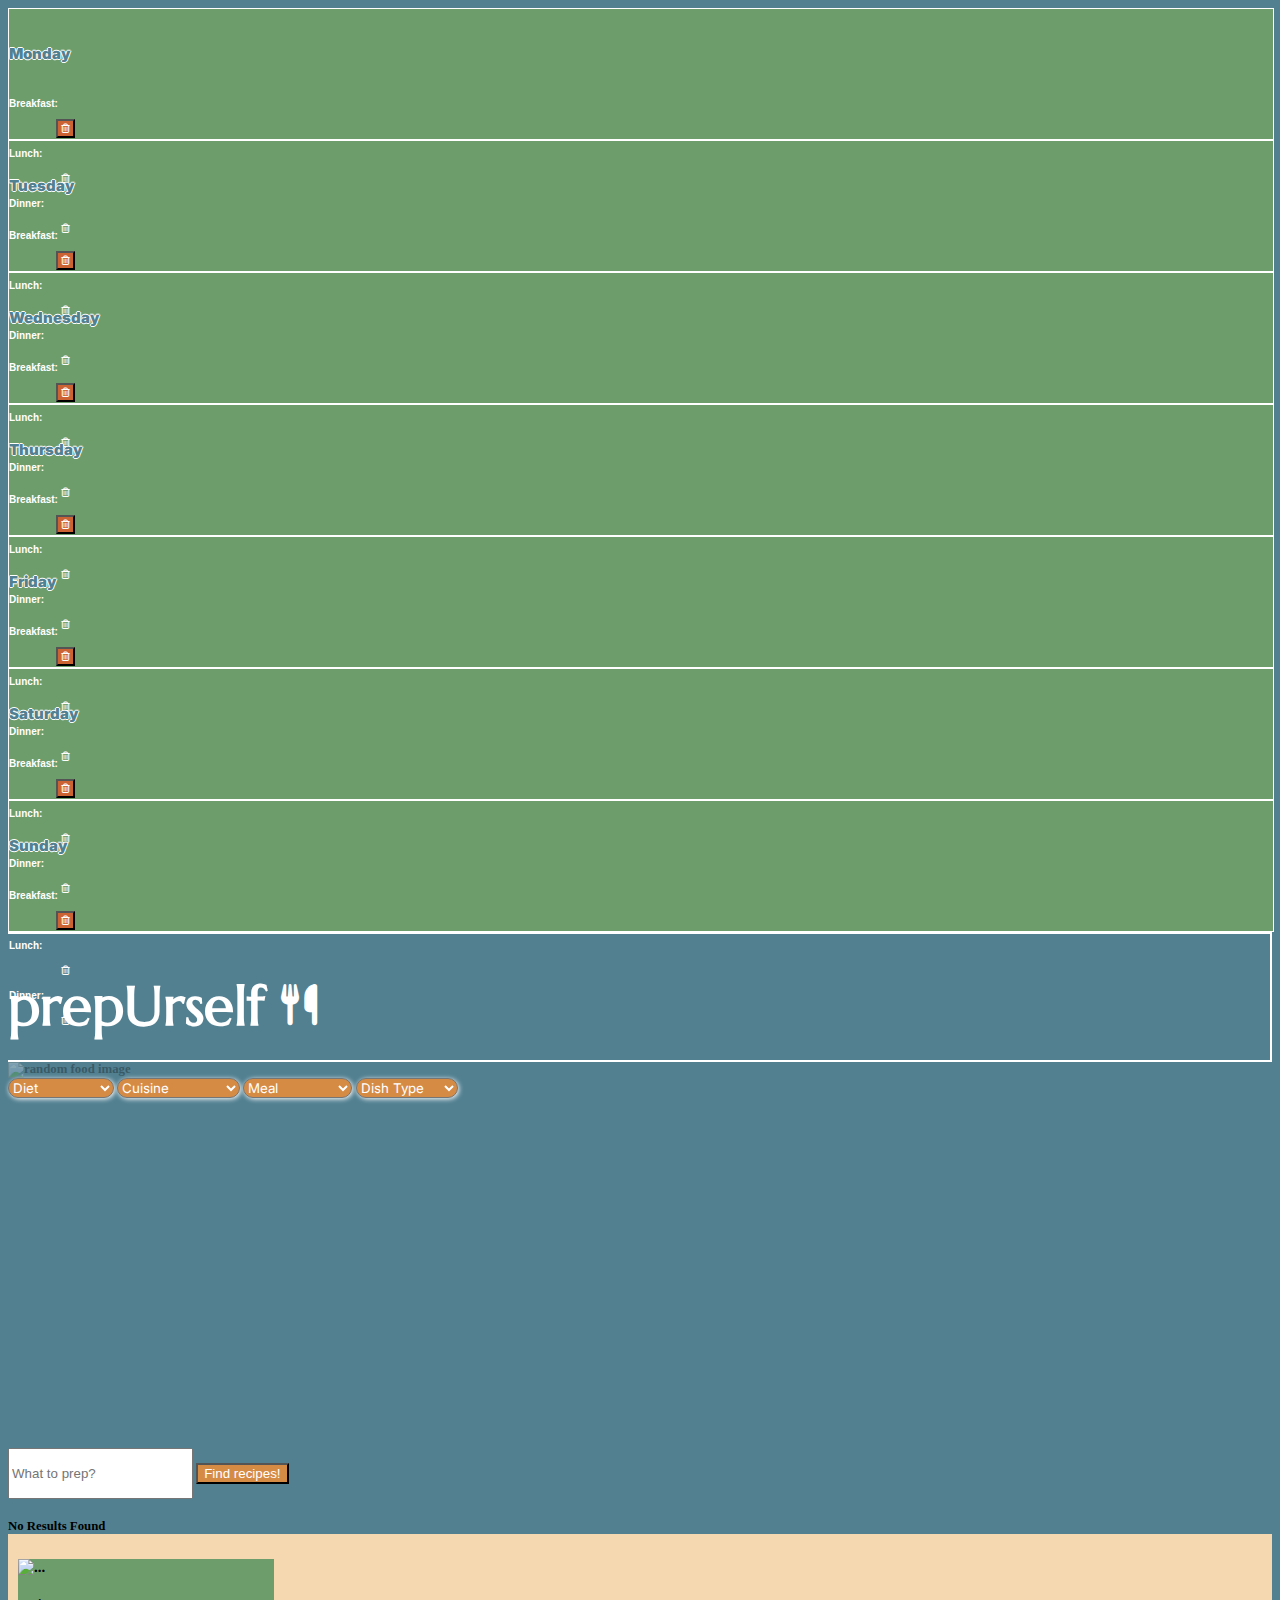
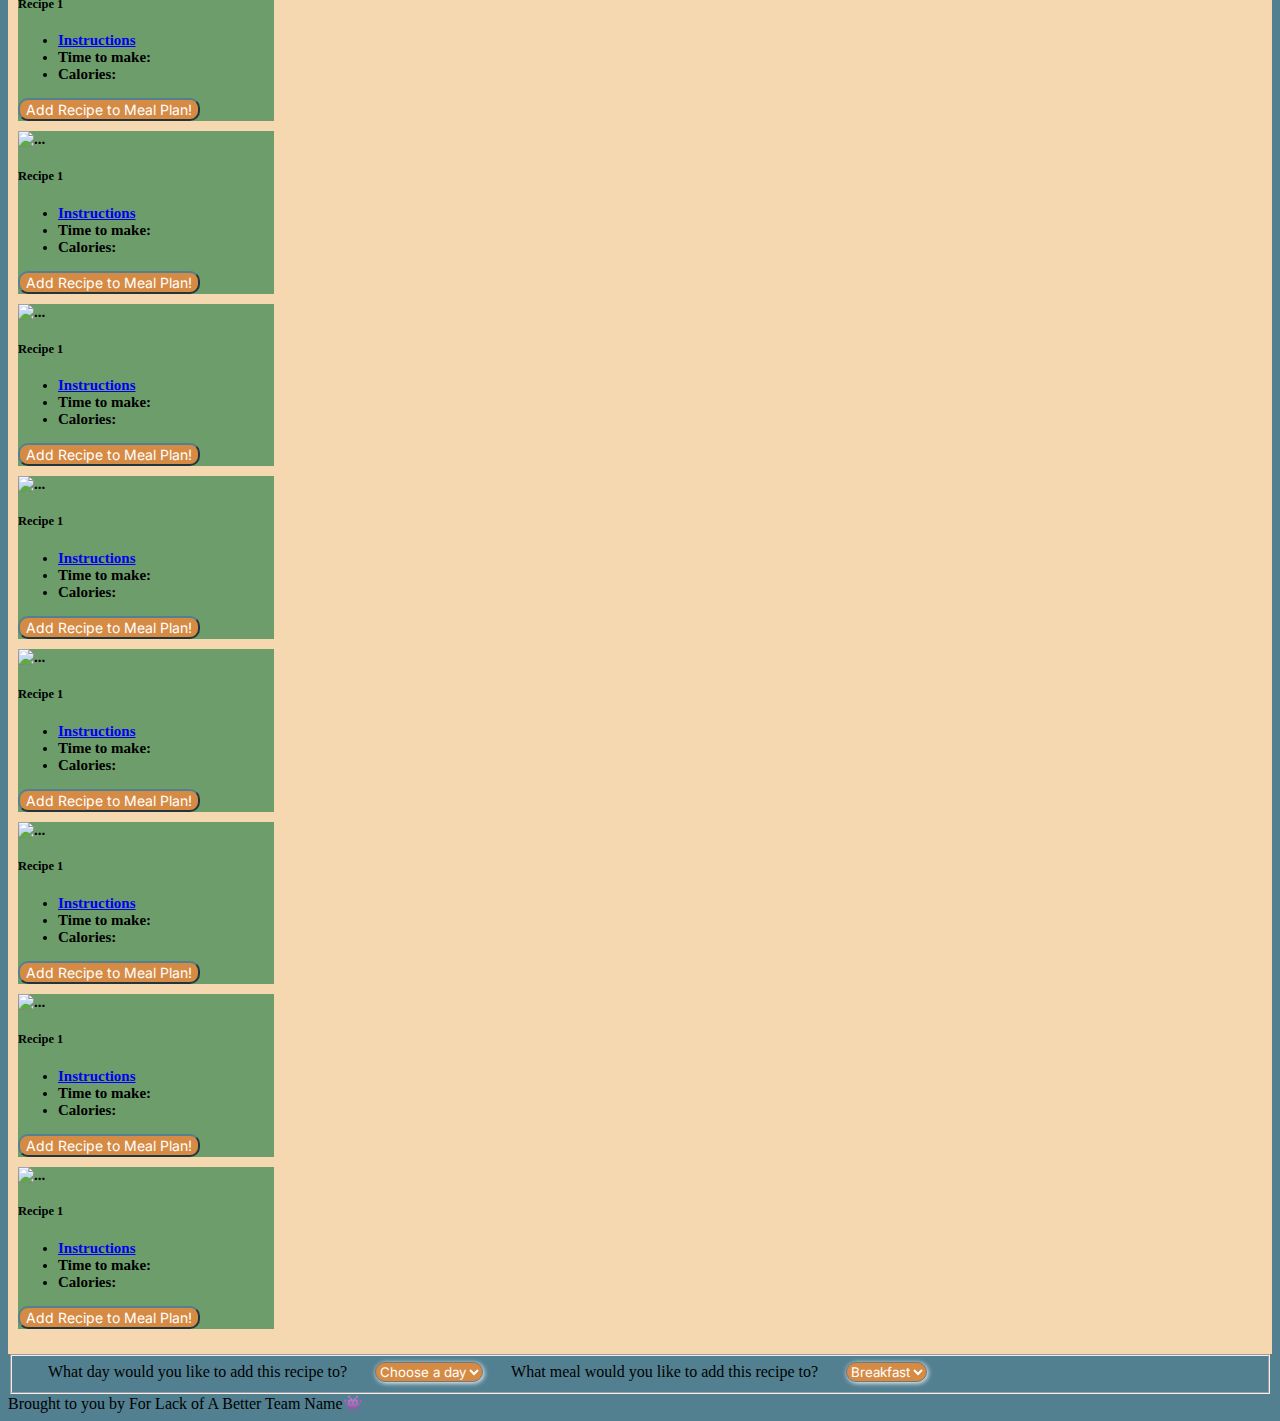
==== commit c36e1a04: "fixed search bar size, changed button size in html" ====
--- a/index.html
+++ b/index.html
@@ -21,6 +21,7 @@
       crossorigin="anonymous"
       referrerpolicy="no-referrer"
     ></script>
+    <script src="https://code.jquery.com/ui/1.13.2/jquery-ui.js"></script>
     <script src="https://developer.edamam.com/attribution/badge.js"></script>
     <script src="https://code.jquery.com/ui/1.13.2/jquery-ui.js"></script>
   </head>
@@ -31,7 +32,7 @@
 
       <aside class="aside">
         <div id="monday" class="card aside-card" style="width: 18rem; height: 9.5rem">
-          <div class="card-body">
+          <div class="card-body" style = "--bs-card-spacer-y: 0.5rem;" >
             <h6 class="card-title  text-decoration-underline aside-card-title">Monday</h6>
             <div class="row">
               <p class="col-lg-9 card-text aside-card-text">
@@ -87,7 +88,7 @@
           </div>
         </div>
         <div id="tuesday" class="card aside-card" style="width: 18rem; height: 9.5rem">
-          <div class="card-body">
+          <div class="card-body" style = "--bs-card-spacer-y: 0.5rem;">
             <h6 class="card-title text-decoration-underline aside-card-title">Tuesday</h6>
             <div class="row">
               <p class="col-lg-9 card-text aside-card-text">
@@ -143,7 +144,7 @@
           </div>
         </div>
         <div id="wednesday" class="card aside-card" style="width: 18rem; height: 9.5rem">
-          <div class="card-body">
+          <div class="card-body" style = "--bs-card-spacer-y: 0.5rem;">
             <h6 class="card-title text-decoration-underline aside-card-title">Wednesday</h6>
             <div class="row">
               <p class="col-lg-9 card-text aside-card-text">
@@ -199,7 +200,7 @@
           </div>
         </div>
         <div id="thursday" class="card aside-card" style="width: 18rem; height: 9.5rem">
-          <div class="card-body">
+          <div class="card-body" style = "--bs-card-spacer-y: 0.5rem;">
             <h6 class="card-title text-decoration-underline aside-card-title">Thursday</h6>
             <div class="row">
               <p class="col-lg-9 card-text aside-card-text">
@@ -255,7 +256,7 @@
           </div>
         </div>
         <div id="friday" class="card aside-card" style="width: 18rem; height: 9.5rem">
-          <div class="card-body">
+          <div class="card-body" style = "--bs-card-spacer-y: 0.5rem;">
             <h6 class="card-title text-decoration-underline aside-card-title">Friday</h6>
             <div class="row">
               <p class="col-lg-9 card-text aside-card-text">
@@ -311,7 +312,7 @@
           </div>
         </div>
         <div id="saturday" class="card aside-card" style="width: 18rem; height: 9.5rem">
-          <div class="card-body">
+          <div class="card-body" style = "--bs-card-spacer-y: 0.5rem;">
             <h6 class="card-title text-decoration-underline aside-card-title">Saturday</h6>
             <div class="row">
               <p class="col-lg-9 card-text aside-card-text">
@@ -367,7 +368,7 @@
           </div>
         </div>
         <div id="sunday" class="card aside-card" style="width: 18rem; height: 9.5rem">
-          <div class="card-body">
+          <div class="card-body" style = "--bs-card-spacer-y: 0.5rem;">
             <h6 class="card-title text-decoration-underline aside-card-title">Sunday</h6>
             <div class="row">
               <p class="col-lg-9 card-text aside-card-text">
@@ -495,11 +496,11 @@
                   id="q"
                   type="text"
                   placeholder="What to prep?"
-                  class="col-4"
+                  class="col-5"
                 />
                 <button
                   type="button"
-                  class="btn btn-primary btn-lg"
+                  class="btn btn-primary btn-md"
                   id="search-button"
                 >
                   Find recipes!
--- a/assets/css/style.css
+++ b/assets/css/style.css
@@ -108,7 +108,9 @@
   margin-bottom: 20px;
 }
 
-
+input {
+  height: 45px;
+}
 
 #search-button {
   background-color: var(--orange);
